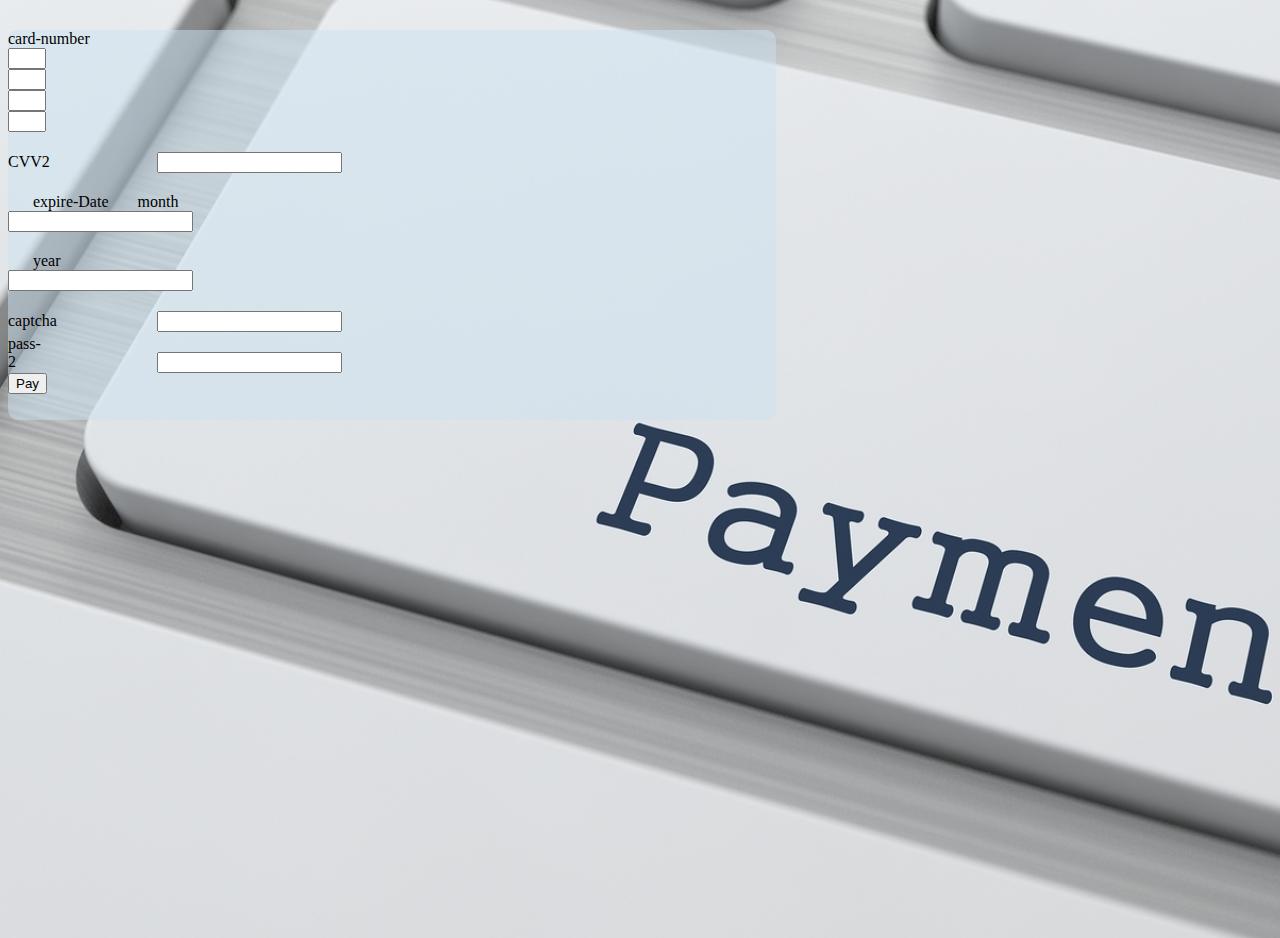
==== src/main/resources/templates/index.html @ 3714dbe1 "wrong item is corrected,wallet controller is written images for online pay is added and html page fo" ====
<!DOCTYPE html>
<html lang="en" xmlns:th="https://www.thymeleaf.org">
<head>
    <meta charset="UTF-8">
    <title>Online-Payment</title>
    <link rel="stylesheet" href="../static/payment.css">
<!--    <link th:href="@{../static/payment.css}" rel="stylesheet" />-->
    <link href="https://cdn.jsdelivr.net/npm/bootstrap@5.0.2/dist/css/bootstrap.min.css" rel="stylesheet"
          integrity="sha384-EVSTQN3/azprG1Anm3QDgpJLIm9Nao0Yz1ztcQTwFspd3yD65VohhpuuCOmLASjC" crossorigin="anonymous">
    <script th:src="@{https://code.jquery.com/jquery-3.6.0.min.js}"></script>
    <style th:inline="text">
        body {
           background-image: url('../static/payment4.jpg');
            background-size: cover;
            background-repeat: no-repeat;
            overflow: hidden;
        }
    </style>
</head>

<body>
<div  class="container fw-bold ">
    <form th:action="@{/payment}" method="get" class="form border border-dark border-2">
        <div class="row g-5 mt-1">
            <div class="col-3 ps-5">
                <label class="form-label label ">card-number</label>
            </div>
            <div class="col-sm-2">
                <input type="text" id="inputData1" class="form-control card-number border border-dark">
            </div>
            <div class="col-sm-2">
                <input type="text" id="inputData2" class="form-control card-number border border-dark">
            </div>
            <div class="col-sm-2">
                <input type="text" class="form-control card-number border border-dark">
            </div>
            <div class="col-sm-2">
                <input type="text" class="form-control card-number border border-dark">
            </div>
        </div>
        <div class="row g-2 mt-1">
                    <div class="col-2 ps-5 card-number">
                     <label class="form-label ">CVV2</label>
                    </div>
                       <div class="col-8 label-custom cvv2-input">
                          <input type="text" class="form-control border border-dark" id="CVV2">
                      </div>
        </div>

        <div class="row g-5 mt-1">
            <div class="col-sm-3 ps-5 label-custom"><label class="form-label">expire-Date</label></div>
            <div class="col-sm-2 label-custom"><label class="form-label">month</label></div>
            <div class="col-sm-2">
                <input type="text" class="form-control border border-dark">
            </div>
            <div class="col-sm-2 label-custom"><label class="form-label">year</label></div>
            <div class="col-sm-2">
                <input type="text" class="form-control border border-dark">
            </div>
        </div>
        <div class="row g-2 mt-1">
            <div class="col-2 ps-5 card-number">
                <label class="form-label ">captcha</label>
            </div>
            <div class="col-8 label-custom cvv2-input">
                <input type="text" class="form-control border border-dark" id="captcha">
            </div>
        </div>
        <div class="row g-2 mt-1">
            <div class="col-2 ps-5 card-number">
                <label class="form-label ">pass-2</label>
            </div>
            <div class="col-8 label-custom cvv2-input">
                <input type="text" class="form-control border border-dark" id="pass">
            </div>
        </div>
        <div class="row  ps-5 mt-2 mb-4 p-2 d-flex justify-content-center">
            <button type="button" id="sendButton" class="btn btn-outline-dark col-sm-2 fw-bold border border-3 border-dark">Pay</button>
<!--            <button class="col-sm-2" id="sendButton">Send Data</button></div>-->
        </div>
        <div id="response"></div>
    </form>
    <!--<form th:action="@{/payment}" method="post">-->
    <!--    <input type="text" id="inputData" placeholder="Enter data">-->
    <!--    <button id="sendButton">Send Data</button>-->
    <!--    <div id="response"></div>-->
    <!--</form>-->
</div>
<!--<script>-->
<!--    $(document).ready(function() {-->
<!--        $("#sendButton").click(function() {-->
<!--            var inputData1 = $("#inputData1").val();-->
<!--            var inputData2 = $("#inputData2").val();-->

<!--            var data = { data1: inputData1, data2: inputData2 };-->

<!--            $.ajax({-->
<!--                url: "/send-data",-->
<!--                type: "POST",-->
<!--                contentType: "application/json",-->
<!--                data: JSON.stringify(data),-->
<!--                success: function(response) {-->
<!--                    $("#response").html(response);-->
<!--                },-->
<!--                error: function() {-->
<!--                    $("#response").html("An error occurred.");-->
<!--                }-->
<!--            });-->
<!--        });-->
<!--    });-->
<!--</script>-->

<script th:inline="javascript">
    $(document).ready(function () {
        $("#sendButton").click(function () {
            var inputData = $("#inputData").val();
            var inputData2 = $("#inputData2").val();
            $.ajax({
                url: "/wallet/send-data",
                type: "GET",
                data: {data: inputData , data2: inputData2},
                success: function (response) {
                    $("#response").html(response);
                },
                error: function () {
                    $("#response").html("An error occurred.");
                }
            });
        });
    });
</script>
</body>
</html>
---- src/main/resources/static/payment.css ----
.container{
    width: 100vw;
    height: 100vh;
}
.form{

    color: black;
    background-color: rgba(204, 225, 239, 0.51);
    width: 60%;
    height: 390px;
    margin-left:0px;
    margin-top: 30px;
  border-radius: 10px;

}
.div-card-number{
    padding-top: 70px;
    padding-left: 10px;
    display: inline-block;
    width: 600px;

}
.card-number{
    width: 30px;
    display: inline-block;
    margin-left: 0px;
}


.date{
    /*display: flex;*/
    margin-top: 20px;
    margin-right: 70px;
}
.label-custom{
    margin-top: 20px;
    display: inline-block;
    /*margin-left:5px;*/
    padding-left: 25px;
    /*width: content-box;*/
}
.cvv2-input{
    padding-left: 50px;
    margin-left: 65px;
}
.div-cvv2{
    display: flex;
    margin-top: 10px;
}
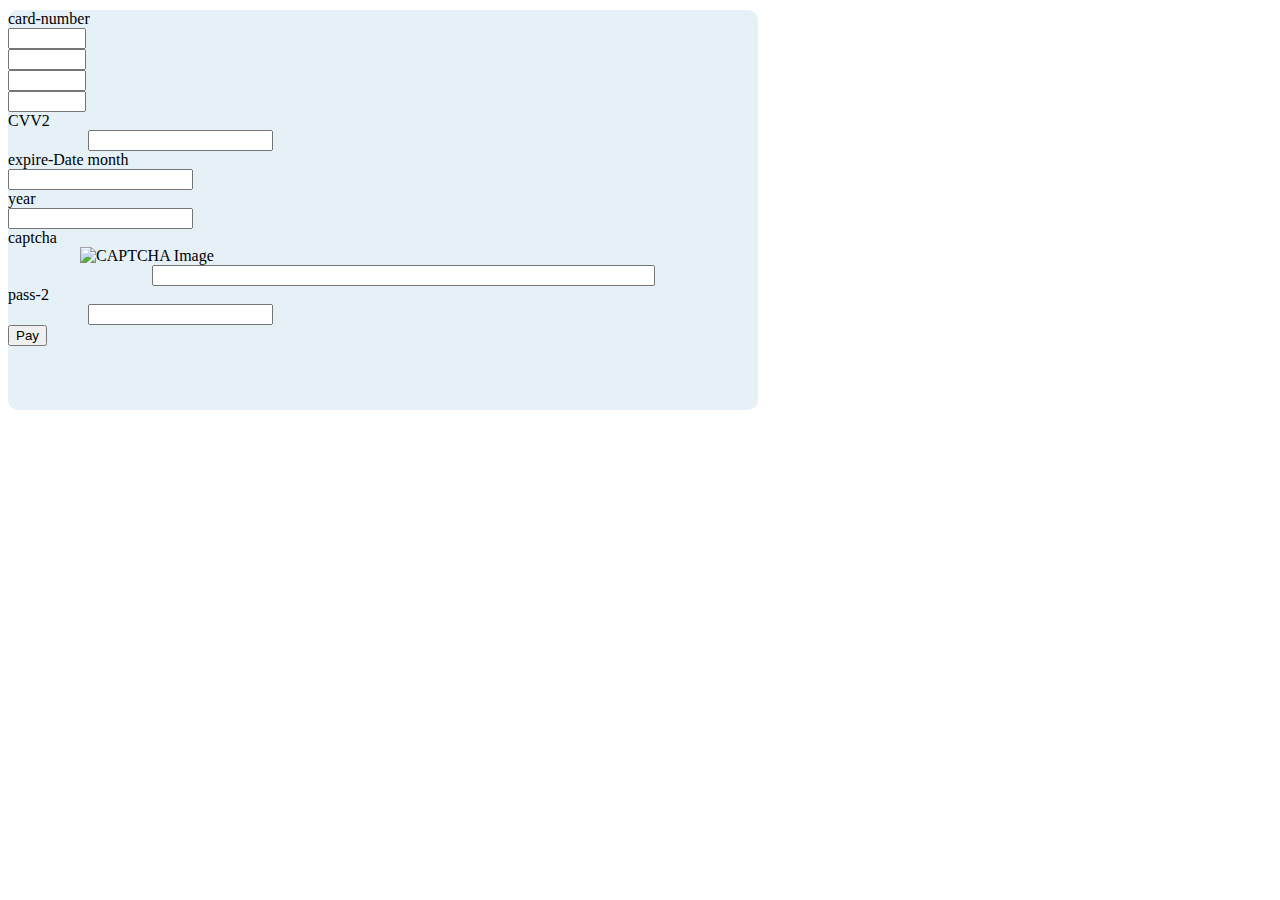
==== commit 80598833: "captcha is written  ,and wrong item in front is corrected" ====
--- a/src/main/resources/templates/index.html
+++ b/src/main/resources/templates/index.html
@@ -3,72 +3,111 @@
 <head>
     <meta charset="UTF-8">
     <title>Online-Payment</title>
-    <link rel="stylesheet" href="../static/payment.css">
-<!--    <link th:href="@{../static/payment.css}" rel="stylesheet" />-->
     <link href="https://cdn.jsdelivr.net/npm/bootstrap@5.0.2/dist/css/bootstrap.min.css" rel="stylesheet"
           integrity="sha384-EVSTQN3/azprG1Anm3QDgpJLIm9Nao0Yz1ztcQTwFspd3yD65VohhpuuCOmLASjC" crossorigin="anonymous">
+    <link rel="stylesheet" th:href="@{../static/payment.css}">
     <script th:src="@{https://code.jquery.com/jquery-3.6.0.min.js}"></script>
     <style th:inline="text">
-        body {
-           background-image: url('../static/payment4.jpg');
+        body{
+            background-image: url('http://localhost:8080/payment4.jpg');
             background-size: cover;
             background-repeat: no-repeat;
             overflow: hidden;
+        }
+        .form-custom{
+            color: black;
+            background-color: rgba(204, 225, 239, 0.51);
+            width: 750px;
+            height: 400px;
+            margin-left:0px;
+            margin-top: 10px;
+            border-radius: 10px;
+        }
+        .card-number{
+            width: 70px;
+            display: inline-block;
+        }
+        .label-name{
+            width: content-box;
+            display: inline-block;
+        }
+        .label-custom{
+            display: inline-block;
+        }
+        .cvv2-input{
+            padding-left: 50px;
+            margin-left: 30px;
+            width: 527px;
+        }
+        .captcha{
+            margin-left: 72px;
+            width: 495px;
+        }
+        .img-captcha{
+            height: 20px;
+            width: content-box;
         }
     </style>
 </head>
 
 <body>
 <div  class="container fw-bold ">
-    <form th:action="@{/payment}" method="get" class="form border border-dark border-2">
+    <form th:action="@{/payment}" method="post" class="form-custom border border-dark border-2">
         <div class="row g-5 mt-1">
             <div class="col-3 ps-5">
                 <label class="form-label label ">card-number</label>
             </div>
             <div class="col-sm-2">
-                <input type="text" id="inputData1" class="form-control card-number border border-dark">
+                <input type="text" id="inputData" class="form-control card-number border border-dark" >
             </div>
             <div class="col-sm-2">
                 <input type="text" id="inputData2" class="form-control card-number border border-dark">
             </div>
             <div class="col-sm-2">
-                <input type="text" class="form-control card-number border border-dark">
+                <input type="text" id="inputData3" class="form-control card-number border border-dark">
             </div>
             <div class="col-sm-2">
-                <input type="text" class="form-control card-number border border-dark">
+                <input type="text" id="inputData4" class="form-control card-number border border-dark">
             </div>
         </div>
         <div class="row g-2 mt-1">
-                    <div class="col-2 ps-5 card-number">
-                     <label class="form-label ">CVV2</label>
+                    <div class="col-2 ps-5 ">
+                     <label class="form-label label-name">CVV2</label>
                     </div>
-                       <div class="col-8 label-custom cvv2-input">
-                          <input type="text" class="form-control border border-dark" id="CVV2">
-                      </div>
+            <div class="col-8 label-custom cvv2-input">
+                <input type="text" class="form-control border border-dark" id="cvv2">
+            </div>
         </div>
 
         <div class="row g-5 mt-1">
             <div class="col-sm-3 ps-5 label-custom"><label class="form-label">expire-Date</label></div>
             <div class="col-sm-2 label-custom"><label class="form-label">month</label></div>
             <div class="col-sm-2">
-                <input type="text" class="form-control border border-dark">
+                <input type="text" class="form-control border border-dark" id="month">
             </div>
             <div class="col-sm-2 label-custom"><label class="form-label">year</label></div>
             <div class="col-sm-2">
-                <input type="text" class="form-control border border-dark">
+                <input type="text" class="form-control border border-dark" id="year">
             </div>
         </div>
-        <div class="row g-2 mt-1">
-            <div class="col-2 ps-5 card-number">
-                <label class="form-label ">captcha</label>
+        <div class="row g-3 mt-1">
+            <div class="col-2 ps-5 ">
+                <label class="form-label label-name">captcha</label>
             </div>
-            <div class="col-8 label-custom cvv2-input">
-                <input type="text" class="form-control border border-dark" id="captcha">
+            <div class="input-group  g-3 me-5 captcha" >
+                <span class="input-group-text col-sm-4 border border-dark" id="inputGroupPrepend "><img class="img-captcha" src="/wallet/captcha" alt="CAPTCHA Image"></span>
+                <input type="text" class="form-control col-sm-8 captcha border border-dark" id="captcha"  aria-describedby="inputGroupPrepend" required>
             </div>
+<!--            <div class="col-12 label-custom cvv2-input">-->
+<!--                <span class="input-group-text col-2" id="inputGroupPrepend">@</span>-->
+<!--                <input type="text" class="form-control col-2" id="validationCustomUsername" aria-describedby="inputGroupPrepend" required>-->
+<!--&lt;!&ndash;                <span class="input-group-text" id="inputGroupPrepend"></span>&ndash;&gt;-->
+<!--&lt;!&ndash;                <input type="text" class="form-control border border-dark"  id="captcha">&ndash;&gt;-->
+<!--            </div>-->
         </div>
         <div class="row g-2 mt-1">
-            <div class="col-2 ps-5 card-number">
-                <label class="form-label ">pass-2</label>
+            <div class="col-2 ps-5 ">
+                <label class="form-label label-name">pass-2</label>
             </div>
             <div class="col-8 label-custom cvv2-input">
                 <input type="text" class="form-control border border-dark" id="pass">
@@ -76,7 +115,6 @@
         </div>
         <div class="row  ps-5 mt-2 mb-4 p-2 d-flex justify-content-center">
             <button type="button" id="sendButton" class="btn btn-outline-dark col-sm-2 fw-bold border border-3 border-dark">Pay</button>
-<!--            <button class="col-sm-2" id="sendButton">Send Data</button></div>-->
         </div>
         <div id="response"></div>
     </form>
@@ -115,10 +153,18 @@
         $("#sendButton").click(function () {
             var inputData = $("#inputData").val();
             var inputData2 = $("#inputData2").val();
+            var inputData3 = $("#inputData3").val();
+            var inputData4 = $("#inputData4").val();
+            var cvv2 = $("#cvv2").val();
+            var month = $("#month").val();
+            var year = $("#year").val();
+            var captcha = $("#captcha").val();
+            var pass = $("#pass").val();
             $.ajax({
                 url: "/wallet/send-data",
-                type: "GET",
-                data: {data: inputData , data2: inputData2},
+                type: "POST",
+                data: {cardNumber1: inputData , cardNumber2: inputData2 ,cardNumber3:inputData3,cardNumber4:inputData4,cvv2:cvv2
+                    ,month:month,year:year ,captcha:captcha,password:pass},
                 success: function (response) {
                     $("#response").html(response);
                 },
